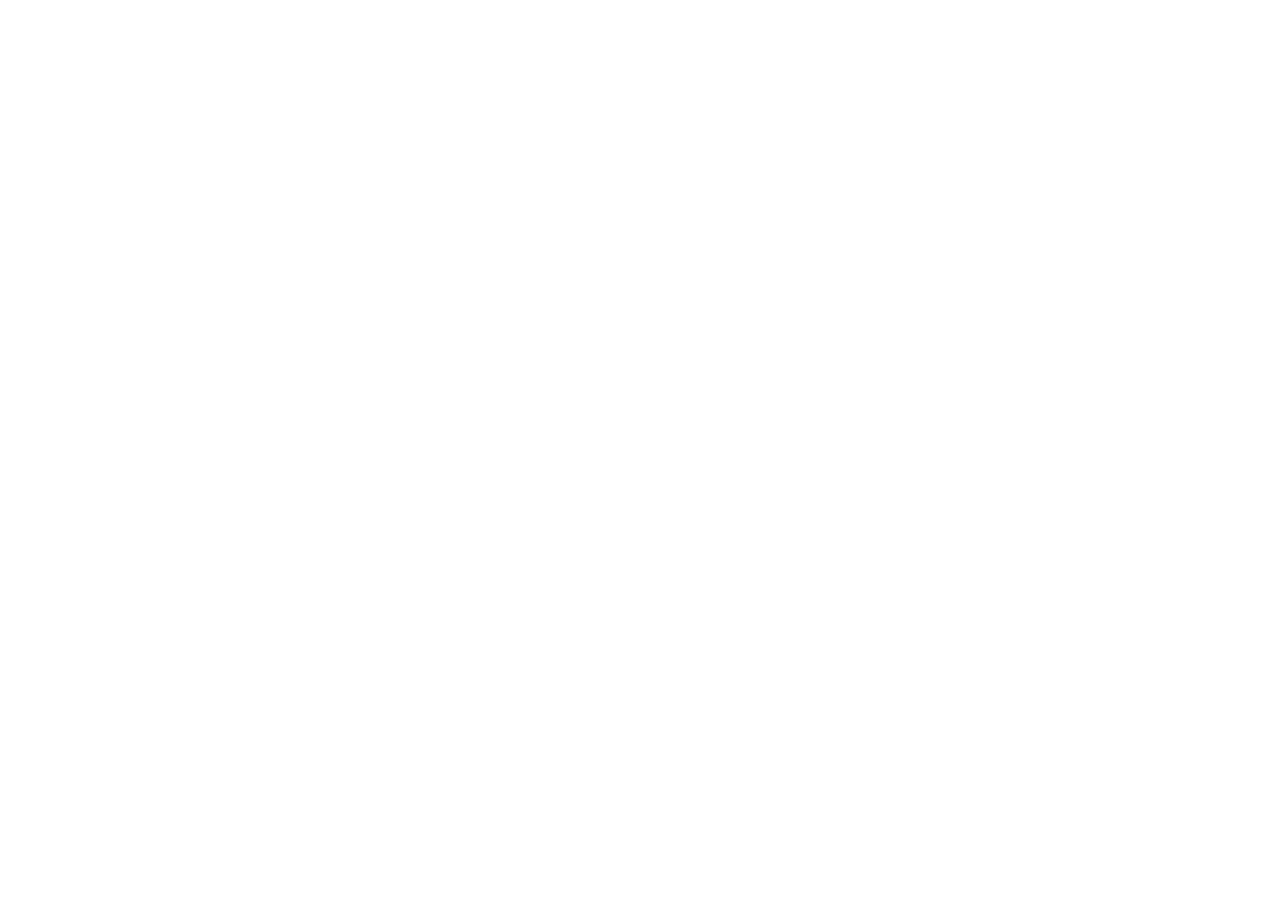
==== success.html @ 238ebfe8 "login page done" ====
<!DOCTYPE html>
<html lang="en">
  <head>
    <meta charset="UTF-8" />
    <meta name="viewport" content="width=device-width, initial-scale=1.0" />
    <title>Sign Up Successful</title>
    <link rel="stylesheet" href="style.css" />
    <script src="https://cdn.tailwindcss.com"></script>
    <script>
      tailwind.config = {
        theme: {
          extend: {
            colors: {
              primary: "#32449c",
              secondary: "#f28f33",
            },
          },
        },
      };
    </script>
  </head>
  <body>
    <section class="">
      <div class=""></div>
      <div class=""></div>
    </section>
  </body>
</html>
---- style.css ----
* {
  margin: 0;
  padding: 0;
  box-sizing: border-box;
  font-family: Arial, Helvetica, sans-serif;
}

html {
  scroll-behavior: smooth;
}

a {
  text-decoration: none;
}

.bg-blue-gradient {
  background: rgb(50, 68, 156);
  background: radial-gradient(
    circle,
    rgba(50, 68, 156, 1) 40%,
    rgba(242, 143, 51, 1) 100%
  );
}
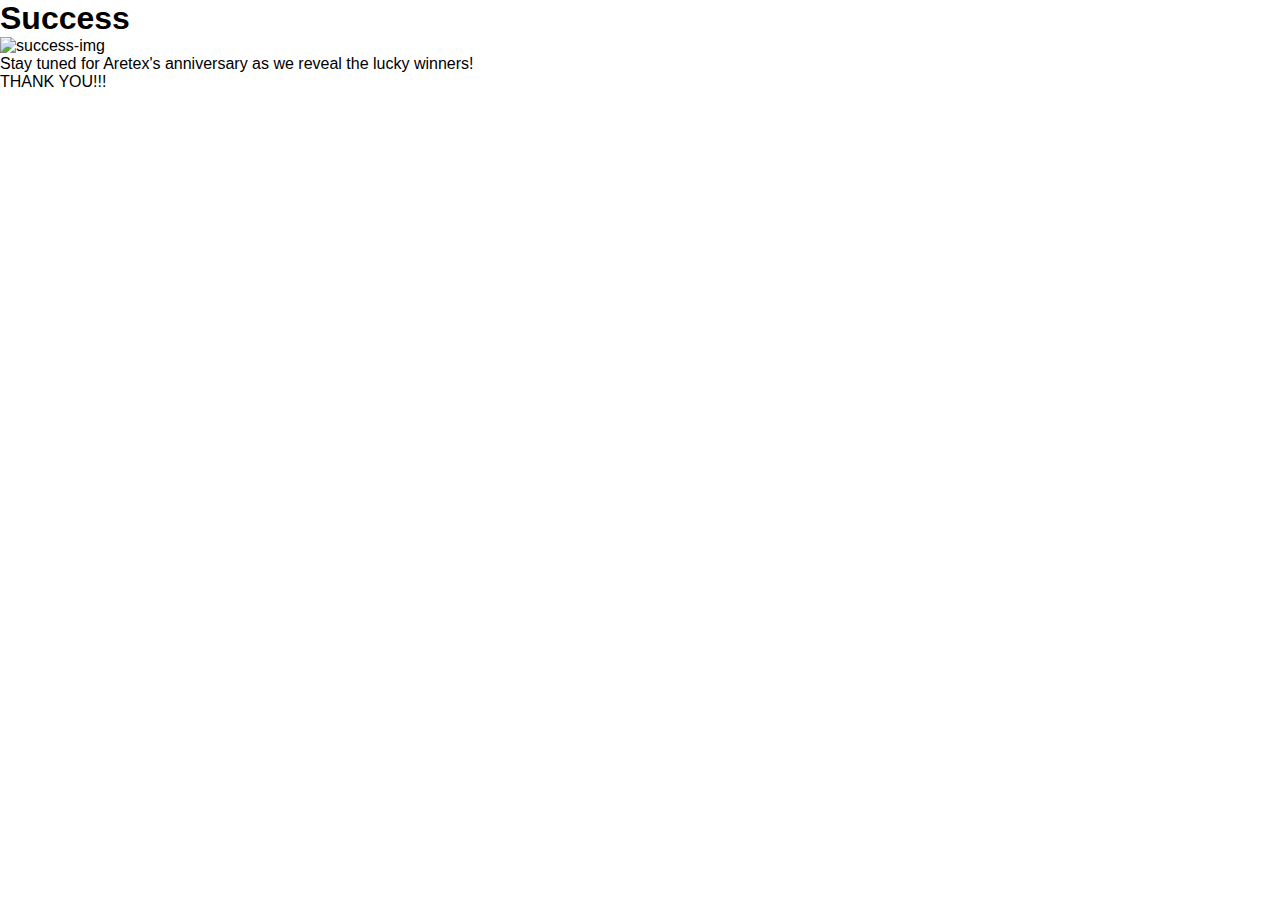
==== commit b903dfa3: "success page done" ====
--- a/success.html
+++ b/success.html
@@ -3,8 +3,27 @@
   <head>
     <meta charset="UTF-8" />
     <meta name="viewport" content="width=device-width, initial-scale=1.0" />
+    <link
+      rel="icon"
+      href="https://firebasestorage.googleapis.com/v0/b/aretex-47c6e.appspot.com/o/success.svg?alt=media&token=a3c2666d-3a24-4a96-950b-c72f510d6e88"
+    />
     <title>Sign Up Successful</title>
-    <link rel="stylesheet" href="style.css" />
+    <style>
+      * {
+        margin: 0;
+        padding: 0;
+        box-sizing: border-box;
+        font-family: Arial, Helvetica, sans-serif;
+      }
+
+      html {
+        scroll-behavior: smooth;
+      }
+
+      a {
+        text-decoration: none;
+      }
+    </style>
     <script src="https://cdn.tailwindcss.com"></script>
     <script>
       tailwind.config = {
@@ -20,9 +39,21 @@
     </script>
   </head>
   <body>
-    <section class="">
-      <div class=""></div>
-      <div class=""></div>
+    <section class="w-full h-screen flex justify-center items-center">
+      <div class="max-w-[500px] flex flex-col items-center gap-5">
+        <h1 class="text-5xl text-primary font-extrabold">Success</h1>
+        <img
+          src="https://firebasestorage.googleapis.com/v0/b/aretex-47c6e.appspot.com/o/success.svg?alt=media&token=a3c2666d-3a24-4a96-950b-c72f510d6e88"
+          alt="success-img"
+          class="w-full"
+        />
+        <div class="p-4">
+          <p class="text-center text-xl">
+            Stay tuned for Aretex's anniversary as we reveal the lucky winners!
+          </p>
+        </div>
+        <span class="text-secondary font-bold">THANK YOU!!!</span>
+      </div>
     </section>
   </body>
 </html>
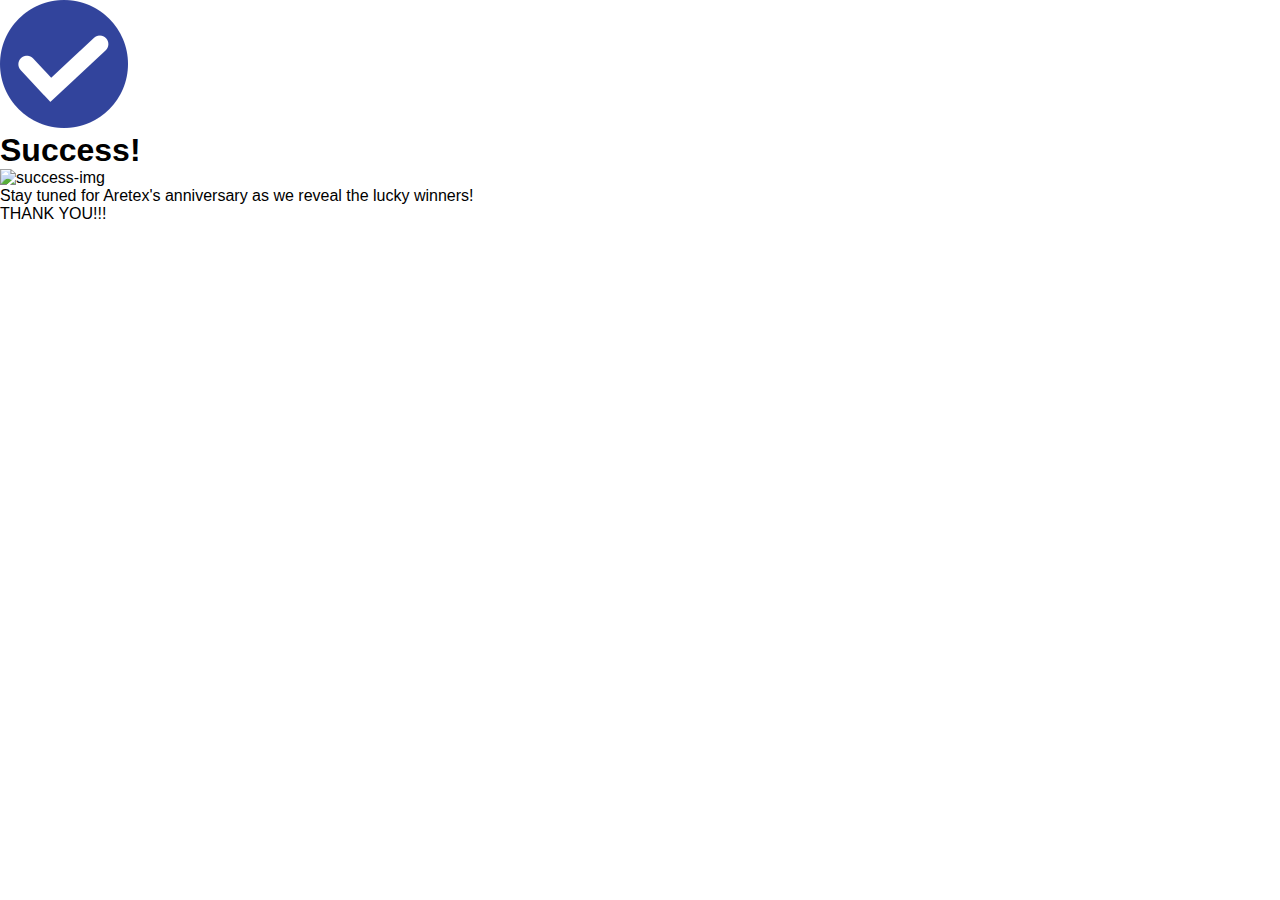
==== commit cf8deb90: "fixed ui" ====
--- a/success.html
+++ b/success.html
@@ -32,6 +32,7 @@
             colors: {
               primary: "#32449c",
               secondary: "#f28f33",
+              secondaryLight: "#fdf2e7",
             },
           },
         },
@@ -41,18 +42,24 @@
   <body>
     <section class="w-full h-screen flex justify-center items-center">
       <div class="max-w-[500px] flex flex-col items-center gap-5">
-        <h1 class="text-5xl text-primary font-extrabold">Success</h1>
+        <div class="flex items-center gap-5">
+          <img src="check.png" alt="check" class="w-[48px]" />
+          <h1 class="text-5xl text-primary font-extrabold">Success!</h1>
+        </div>
+
         <img
           src="https://firebasestorage.googleapis.com/v0/b/aretex-47c6e.appspot.com/o/success.svg?alt=media&token=a3c2666d-3a24-4a96-950b-c72f510d6e88"
           alt="success-img"
           class="w-full"
         />
-        <div class="p-4">
-          <p class="text-center text-xl">
+        <div
+          class="px-2 py-4 border-secondary border-2 bg-secondaryLight rounded"
+        >
+          <p class="text-center text-secondary font-semibold text-lg">
             Stay tuned for Aretex's anniversary as we reveal the lucky winners!
           </p>
         </div>
-        <span class="text-secondary font-bold">THANK YOU!!!</span>
+        <span class="text-secondary text-xl font-bold">THANK YOU!!!</span>
       </div>
     </section>
   </body>
